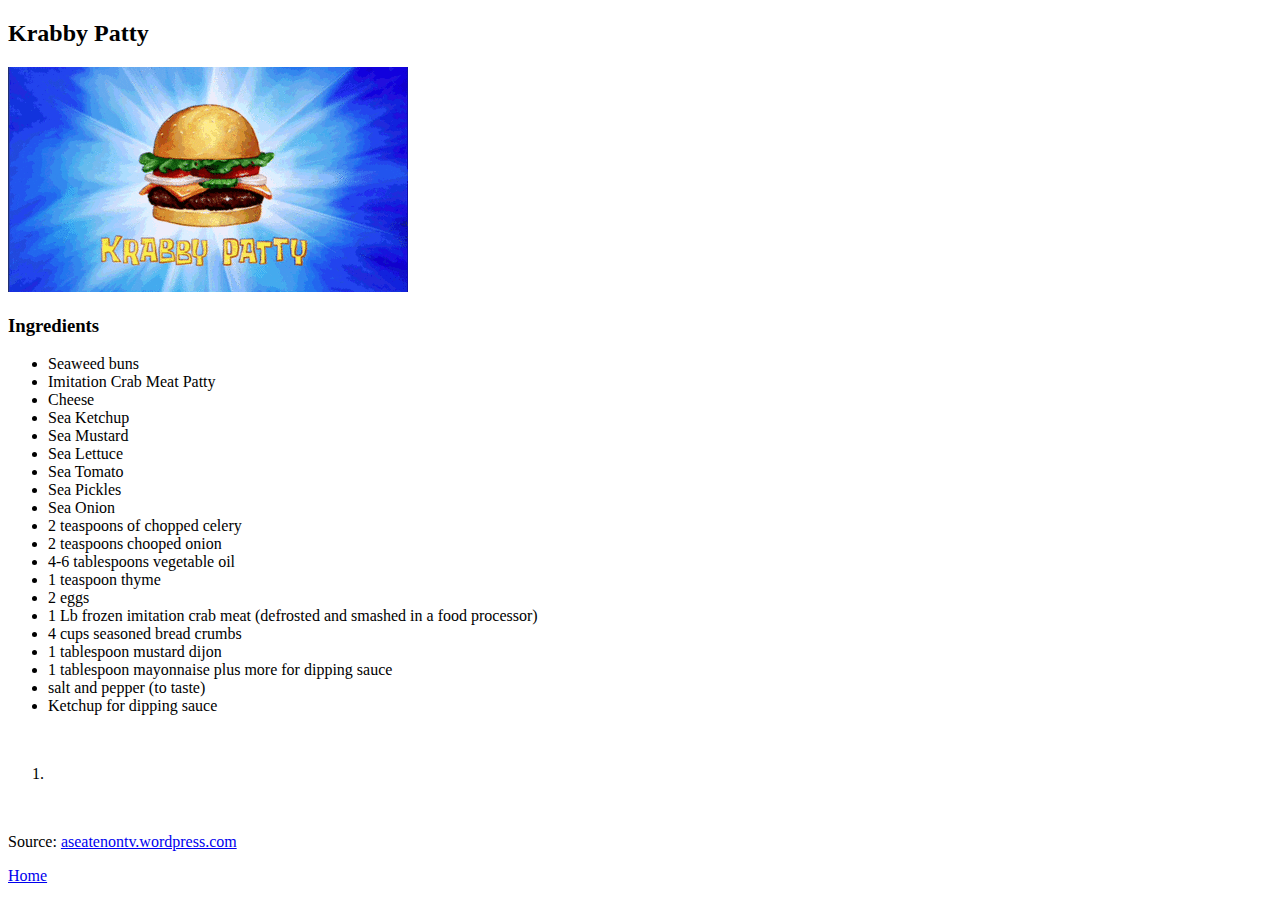
==== recipes/krabby-patty.html @ f761378d "Add directories, gifs and words" ====
<!DOCTYPE html>
<html lang="en">
<head>
    <meta charset="UTF-8">
    <title>Krabby Patty</title>
</head>
<body>
    <h2>Krabby Patty</h2>
    <img src="../images/krabby-patty/krabby-patty-1.gif" alt="krabby-patty-gif">
    <br>
    <h3>Ingredients</h3>
    <ul>
        <li>Seaweed buns</li>
        <li>Imitation Crab Meat Patty</li>
        <li>Cheese</li>
        <li>Sea Ketchup</li>
        <li>Sea Mustard</li>
        <li>Sea Lettuce</li>
        <li>Sea Tomato</li>
        <li>Sea Pickles</li>
        <li>Sea Onion</li>
        <li>2 teaspoons of chopped celery</li>
        <li>2 teaspoons chooped onion</li>
        <li>4-6 tablespoons vegetable oil</li>
        <li>1 teaspoon thyme</li>
        <li>2 eggs</li>
        <li>1 Lb frozen imitation crab meat (defrosted and smashed in a food processor) </li>
        <li>4 cups seasoned bread crumbs</li>
        <li>1 tablespoon mustard dijon</li>
        <li>1 tablespoon mayonnaise plus more for dipping sauce</li>
        <li>salt and pepper (to taste)</li>
        <li>Ketchup for dipping sauce</li>
    </ul>
    <br>
    <ol>
        <li>
            
        </li>
    </ol>
    <br>
    <p>Source: <a href="https://aseatenontv.wordpress.com/2013/03/04/krabby-patty-spongebob-squarepants/">aseatenontv.wordpress.com</a></p>
    <a href="../index.html">Home</a>
    
</body>
</html>
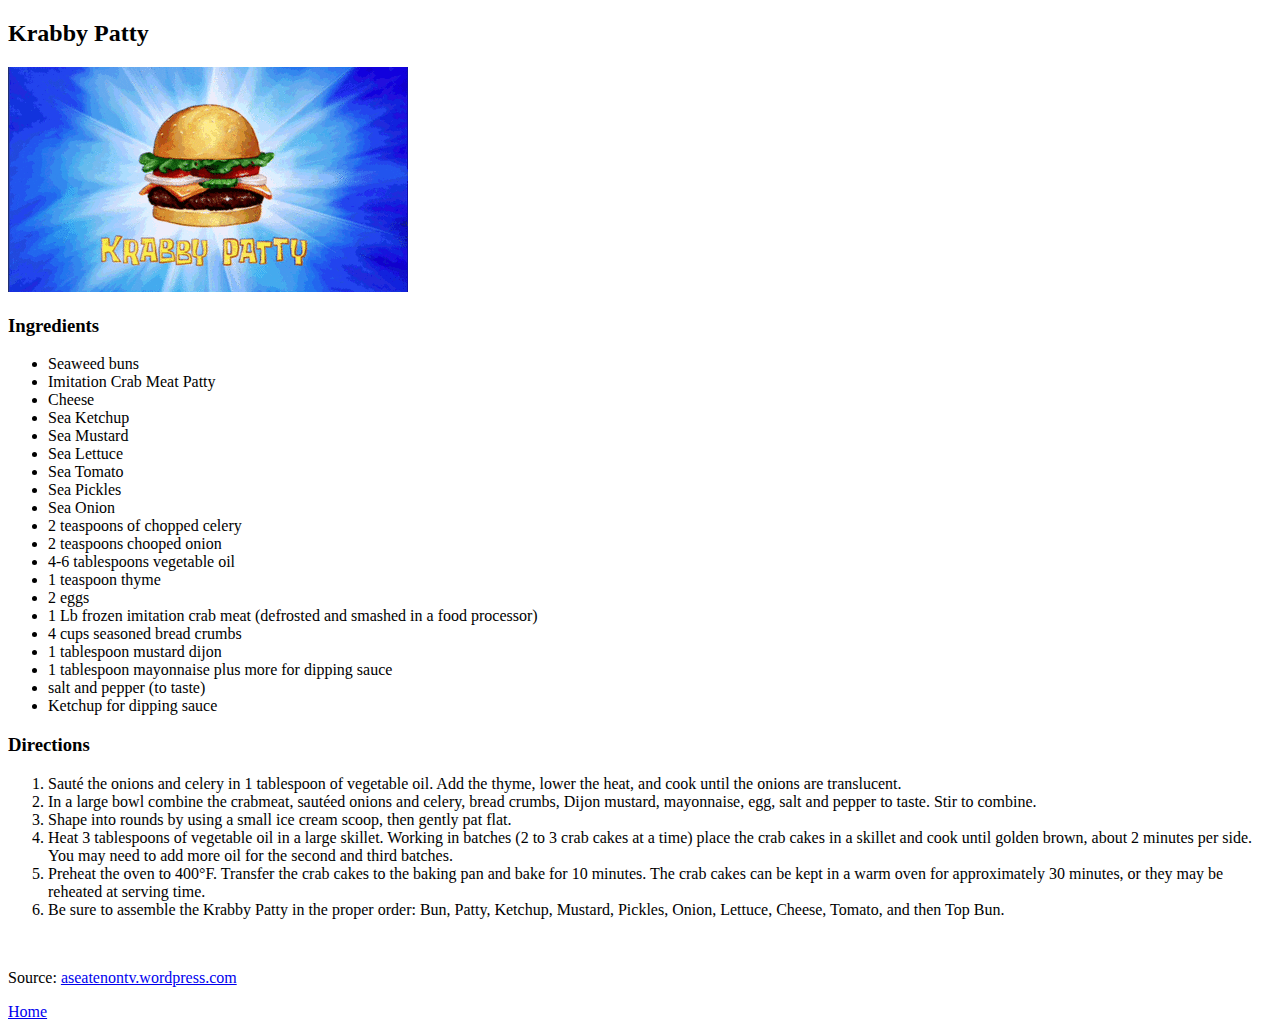
==== commit 4f91565c: "Fix grammatical error & add directions" ====
--- a/recipes/krabby-patty.html
+++ b/recipes/krabby-patty.html
@@ -31,11 +31,17 @@
         <li>salt and pepper (to taste)</li>
         <li>Ketchup for dipping sauce</li>
     </ul>
-    <br>
+    
+    <h3>Directions</h3>
+
     <ol>
-        <li>
-            
-        </li>
+        <li>Sauté the onions and celery in 1 tablespoon of vegetable oil. Add the thyme, lower the heat, and cook until the onions are translucent.</li>
+        <li>In a large bowl combine the crabmeat, sautéed onions and celery, bread crumbs, Dijon mustard, mayonnaise, egg, salt and pepper to taste. Stir to combine.</li>
+        <li>Shape into rounds by using a small ice cream scoop, then gently pat flat.</li>
+        <li>Heat 3 tablespoons of vegetable oil in a large skillet. Working in batches (2 to 3 crab cakes at a time) place the crab cakes in a skillet and cook until golden brown, about 2 minutes per side. You may need to add more oil for the second and third batches.</li>
+        <li>Preheat the oven to 400°F. Transfer the crab cakes to the baking pan and bake for 10 minutes. The crab cakes can be kept in a warm oven for approximately 30 minutes, or they may be reheated at serving time.</li>
+        <li>Be sure to assemble the Krabby Patty in the proper order: Bun, Patty, Ketchup, Mustard, Pickles, Onion, Lettuce, Cheese, Tomato, and then Top Bun. </li>
+        
     </ol>
     <br>
     <p>Source: <a href="https://aseatenontv.wordpress.com/2013/03/04/krabby-patty-spongebob-squarepants/">aseatenontv.wordpress.com</a></p>
